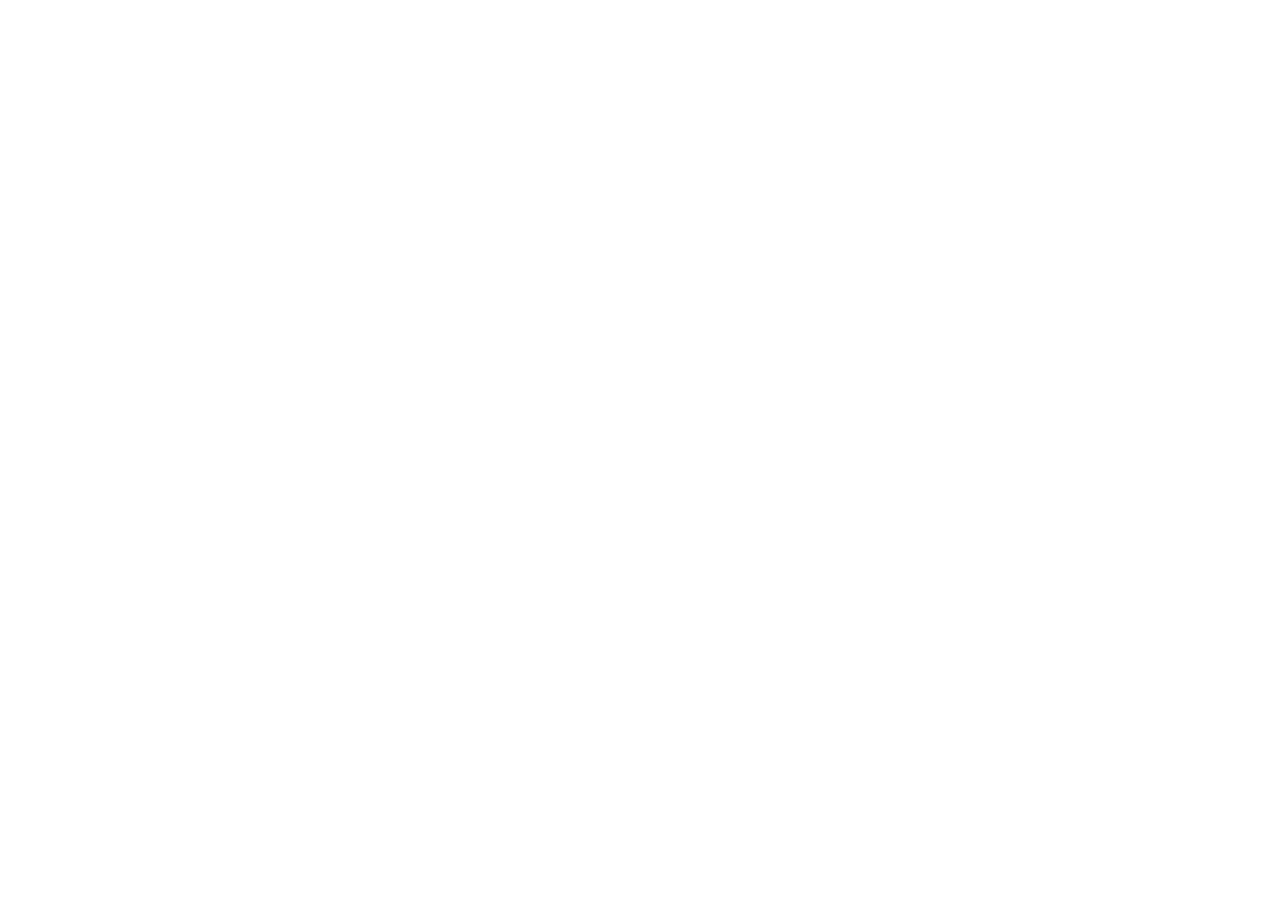
==== Pokedex/index.html @ 24dda9ae "Criação da página pokedex" ====
<!DOCTYPE html>
<html lang="en">

<head>
    <meta charset="UTF-8">
    <meta http-equiv="X-UA-Compatible" content="IE=edge">
    <meta name="viewport" content="width=device-width, initial-scale=1.0">
    <link rel="icon" href="https://raw.githubusercontent.com/manualdodev/pokedex/main/favicons/favicon-16x16.png">
    <title>ADS Déx - Pokedex</title>
</head>

<body>

</body>

</html>
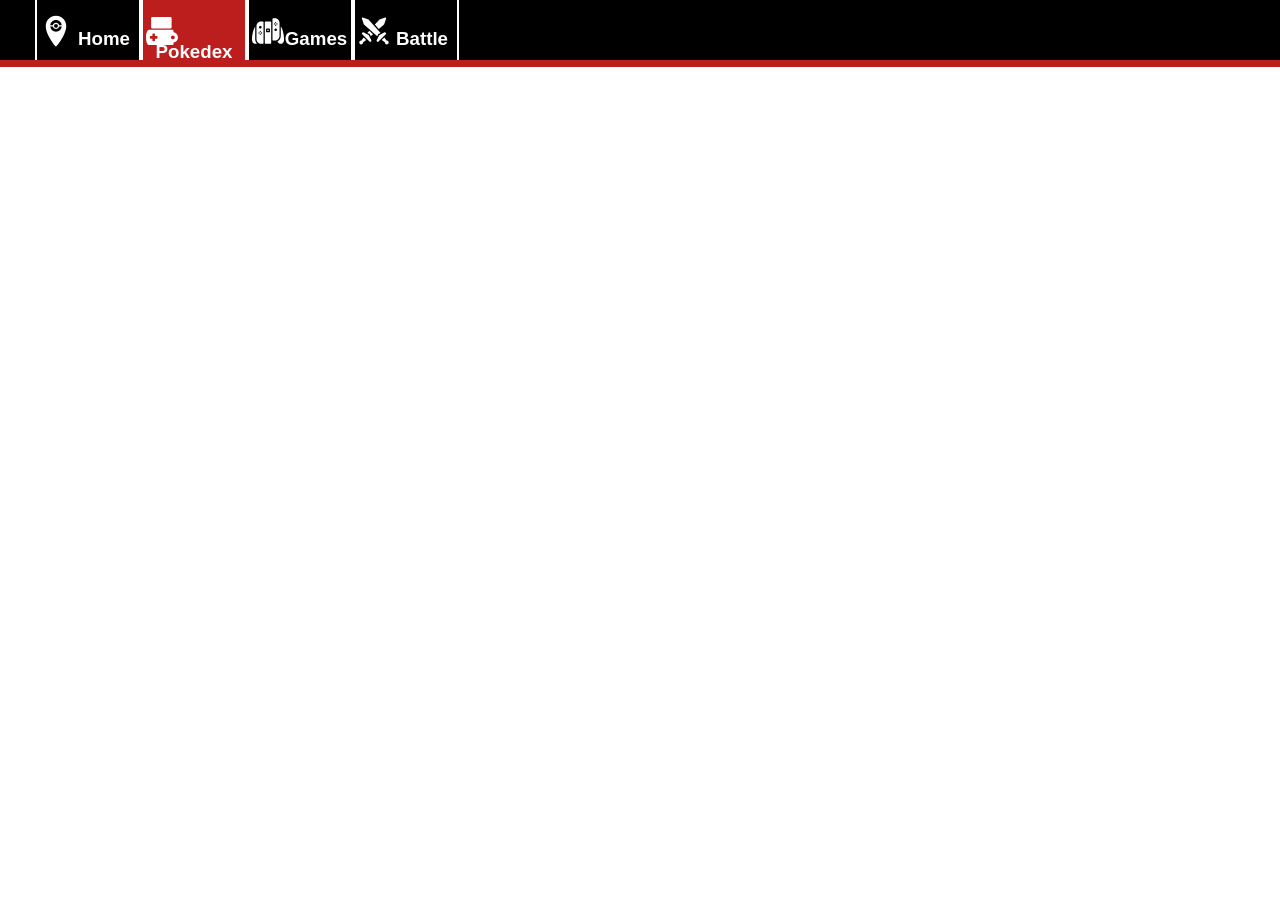
==== commit abd2f15b: "Atualizações no menu das páginas" ====
--- a/Pokedex/index.html
+++ b/Pokedex/index.html
@@ -6,11 +6,42 @@
     <meta http-equiv="X-UA-Compatible" content="IE=edge">
     <meta name="viewport" content="width=device-width, initial-scale=1.0">
     <link rel="icon" href="https://raw.githubusercontent.com/manualdodev/pokedex/main/favicons/favicon-16x16.png">
+    <link rel="stylesheet" href="style.css" type="text/css">
     <title>ADS Déx - Pokedex</title>
 </head>
 
 <body>
+    <div id="menuPrincipal">
+        <div class="opcaoMenu">
+            <img class="imgOpcaoMenu"
+                src="[data-uri]">
+            <h3 class="text"><a class="link" href="../Página Principal/index.html">Home</a></h3>
+        </div>
+        <div class="opcaoMarcada">
+            <img class="imgOpcaoMenu"
+                src="[data-uri]">
+            <h3 class="text"><a class="link" href="../Pokedex/index.html">Pokedex</a></h3>
+        </div>
+        <div class="opcaoMenu">
+            <img class="imgOpcaoMenu"
+                src="[data-uri]">
+            <h3 class="text"><a class="link" href="">Games</a></h3>
+        </div>
+        <div class="opcaoMenu">
+            <img class="imgOpcaoMenu"
+                src="[data-uri]">
+            <h3 class="text"><a class="link" href="">Battle</a></h3>
+        </div>
+        <div id="menuOpcap">
+            <img id="imgMenu"
+                src="[data-uri]">
+            <h3 class="text"></h3>
+        </div>
+    </div>
 
+
+
+    <script src="script.js"></script>
 </body>
 
 </html>
--- a/Pokedex/style.css
+++ b/Pokedex/style.css
@@ -0,0 +1,97 @@
+body {
+    background-image: url("https://assets.pokemon.com/static2/_ui/img/chrome/container_bg.png");
+    color: white;
+    font-family: 'Anton', sans-serif;
+    font-weight: bold;
+}
+
+.link {
+    position: relative;
+    color: white;
+    text-decoration: none;
+}
+
+.text {
+    position: relative;
+    top: 9px;
+}
+
+#menuPrincipal {
+    width: 100%;
+    height: 60px;
+    border: 0px solid #BC1D1D;
+    border-bottom: 7px solid #BC1D1D;
+    background-color: #000000;
+    position: fixed;
+    top: 0px;
+    left: 0px;
+    display: flex;
+    text-align: center;
+    z-index: 2;
+}
+
+.opcaoMenu {
+    width: 7.5%;
+    height: 60px;
+    border-right: 2px solid white;
+    border-left: 2px solid white;
+    position: relative;
+    top: 0px;
+    left: 35px;
+    padding-left: 3px;
+    padding-right: 3px;
+    transition: all 0.5s;
+}
+
+.opcaoMenu:hover {
+    background-color: #BC1D1D;
+}
+
+.opcaoMarcada {
+    width: 7.5%;
+    height: 60px;
+    border-right: 2px solid white;
+    border-left: 2px solid white;
+    background-color: #BC1D1D;
+    position: relative;
+    top: 0px;
+    left: 35px;
+    padding-left: 3px;
+    padding-right: 3px;
+    transition: all 0.5s;
+}
+
+.imgOpcaoMenu {
+    width: 32px;
+    height: 32px;
+    float: left;
+    position: relative;
+    top: 15px;
+}
+
+/* Menu */
+#menuOpcap {
+    width: 58px;
+    height: 60px;
+    background-color: transparent;
+    position: relative;
+    top: 0px;
+    left: 844px;
+    padding-right: 3px;
+    transition: all 0.5s;
+    z-index: 2;
+}
+
+#menuOpcap:hover {
+    background-color: #BC1D1D;
+    height: 65px;
+}
+
+#imgMenu {
+    width: 32px;
+    height: 32px;
+    float: right;
+    position: relative;
+    top: 15px;
+    right: 10px;
+}
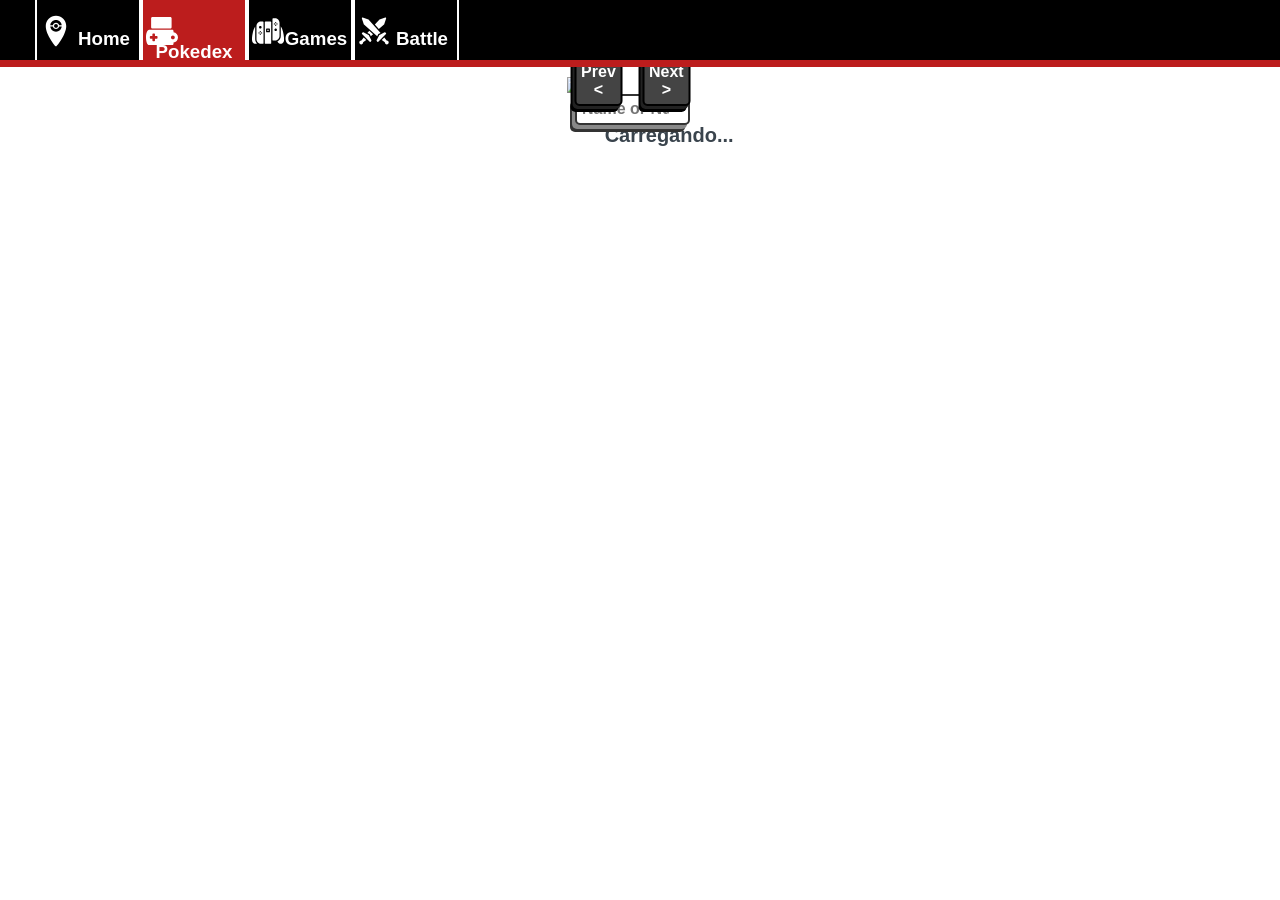
==== commit afe1100f: "Criação da pokedex" ====
--- a/Pokedex/index.html
+++ b/Pokedex/index.html
@@ -39,7 +39,28 @@
         </div>
     </div>
 
+    <main>
 
+        <img src="#" alt="pokemon" class="pokemon__image">
+
+        <h1 class="pokemon__data">
+            <span class="pokemon__number"></span> -
+            <span class="pokemon__name"></span>
+        </h1>
+
+        <form class="form">
+            <input type="search" class="input__search" placeholder="Name or Number" required>
+        </form>
+
+        <div class="buttons">
+            <button class="button btn-prev">Prev &lt; </button>
+            <button class="button btn-next">Next &gt; </button>
+        </div>
+
+        <img src="https://github.com/manualdodev/pokedex/blob/main/images/pokedex.png?raw=true" alt="Imagem Pokedex"
+            class="pokedex">
+
+    </main>
 
     <script src="script.js"></script>
 </body>
--- a/Pokedex/style.css
+++ b/Pokedex/style.css
@@ -3,6 +3,7 @@
     color: white;
     font-family: 'Anton', sans-serif;
     font-weight: bold;
+    text-align: center;
 }
 
 .link {
@@ -94,4 +95,85 @@
     position: relative;
     top: 15px;
     right: 10px;
+}
+
+main {
+    display: inline-block;
+    margin-top: 4.3%;
+    padding: 15px;
+    position: relative;
+}
+
+.pokedex {
+    width: 100%;
+    max-width: 425px;
+    height: 570px;
+}
+
+.pokemon__image {
+    position: absolute;
+    bottom: 55%;
+    left: 50%;
+    transform: translate(-63%, 20%);
+    height: 18%;
+}
+
+.pokemon__data {
+    color: #aaa;
+    position: absolute;
+    font-weight: 600;
+    top: 52%;
+    left: 30%;
+    font-size: clamp(8px, 5vw, 20px);
+}
+
+.pokemon__name {
+    color: #3a444d;
+    text-transform: capitalize;
+}
+
+.form {
+    position: absolute;
+    width: 65%;
+    top: 65%;
+    left: 13.5%;
+}
+
+.input__search {
+    width: 100%;
+    padding: 4%;
+    outline: none;
+    border: 2px solid #333;
+    border-radius: 5px;
+    font-weight: 600;
+    color: #3a444d;
+    font-size: clamp(8px, 5vw, 1rem);
+    box-shadow: -3px 4px 0 #888, -5px 7px 0 #333;
+}
+
+.buttons {
+    position: absolute;
+    bottom: 10%;
+    left: 50%;
+    width: 65%;
+    transform: translate(-57%, 0);
+    display: flex;
+    gap: 20px;
+}
+
+.button {
+    width: 50%;
+    padding: 4%;
+    border: 2px solid #000000;
+    border-radius: 5px;
+    box-shadow: -2px 3px 0 #222, -4px 6px 0 #000000;
+    font-weight: 600;
+    color: white;
+    background-color: #444;
+    font-size: clamp(8px, 5vw, 1rem);
+}
+
+.button:active {
+    box-shadow: inset -4px 4px 0 #222;
+    font-size: 0.9rem;
 }
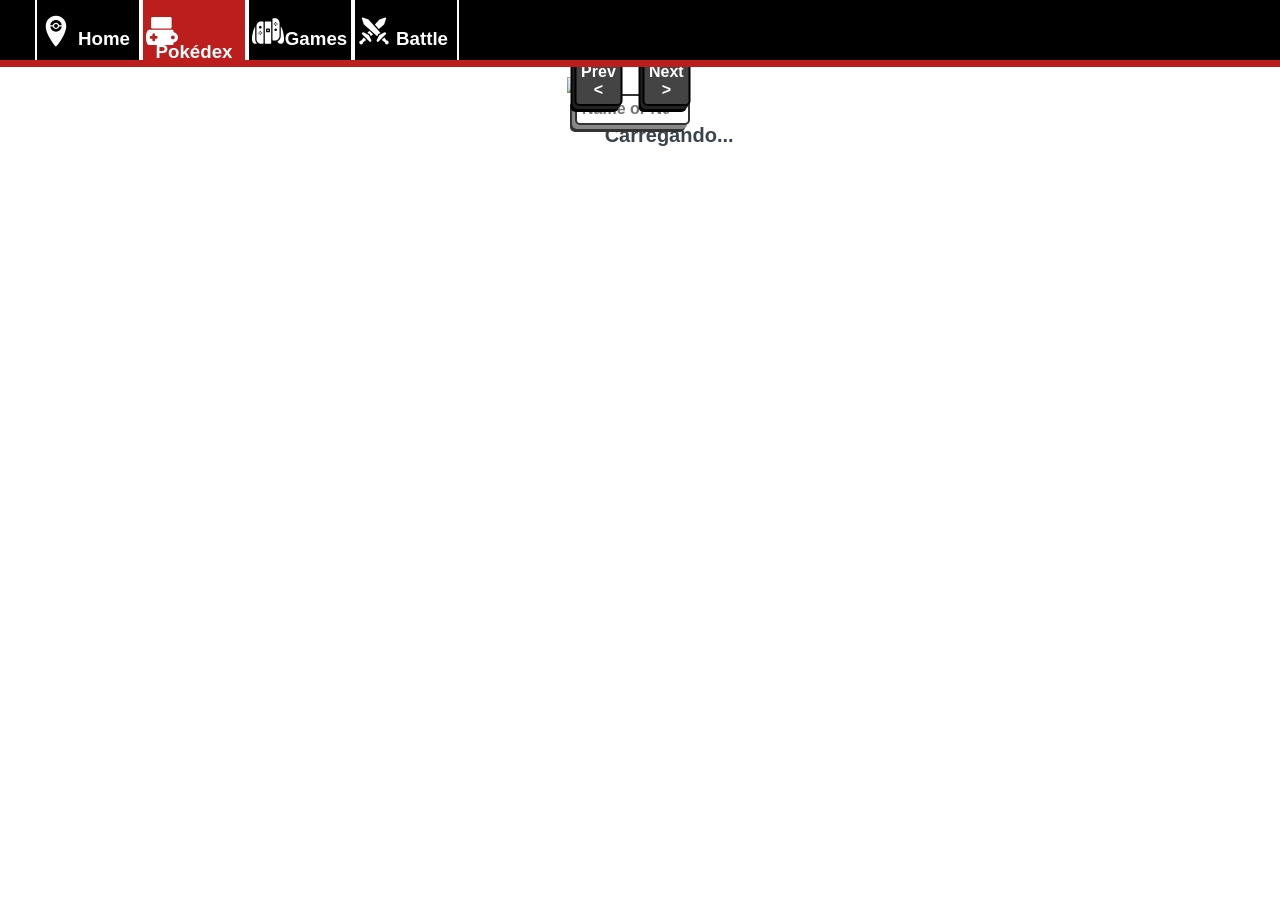
==== commit 63ac8433: "Modificações nos menus das pages" ====
--- a/Pokedex/index.html
+++ b/Pokedex/index.html
@@ -13,24 +13,28 @@
 <body>
     <div id="menuPrincipal">
         <div class="opcaoMenu">
-            <img class="imgOpcaoMenu"
-                src="[data-uri]">
-            <h3 class="text"><a class="link" href="../Página Principal/index.html">Home</a></h3>
+            <a class="link" href="../Página Principal/index.html"> <img class="imgOpcaoMenu"
+                    src="[data-uri]">
+                <h3 class="text">Home</h3>
+            </a>
         </div>
         <div class="opcaoMarcada">
-            <img class="imgOpcaoMenu"
-                src="[data-uri]">
-            <h3 class="text"><a class="link" href="../Pokedex/index.html">Pokedex</a></h3>
+            <a class="link" href="../Pokedex/index.html"><img class="imgOpcaoMenu"
+                    src="[data-uri]">
+                <h3 class="text">Pokédex</h3>
+            </a>
         </div>
         <div class="opcaoMenu">
-            <img class="imgOpcaoMenu"
-                src="[data-uri]">
-            <h3 class="text"><a class="link" href="">Games</a></h3>
+            <a class="link" href=""><img class="imgOpcaoMenu"
+                    src="[data-uri]">
+                <h3 class="text">Games</h3>
+            </a>
         </div>
         <div class="opcaoMenu">
-            <img class="imgOpcaoMenu"
-                src="[data-uri]">
-            <h3 class="text"><a class="link" href="">Battle</a></h3>
+            <a class="link" href=""><img class="imgOpcaoMenu"
+                    src="[data-uri]">
+                <h3 class="text">Battle</h3>
+            </a>
         </div>
         <div id="menuOpcap">
             <img id="imgMenu"
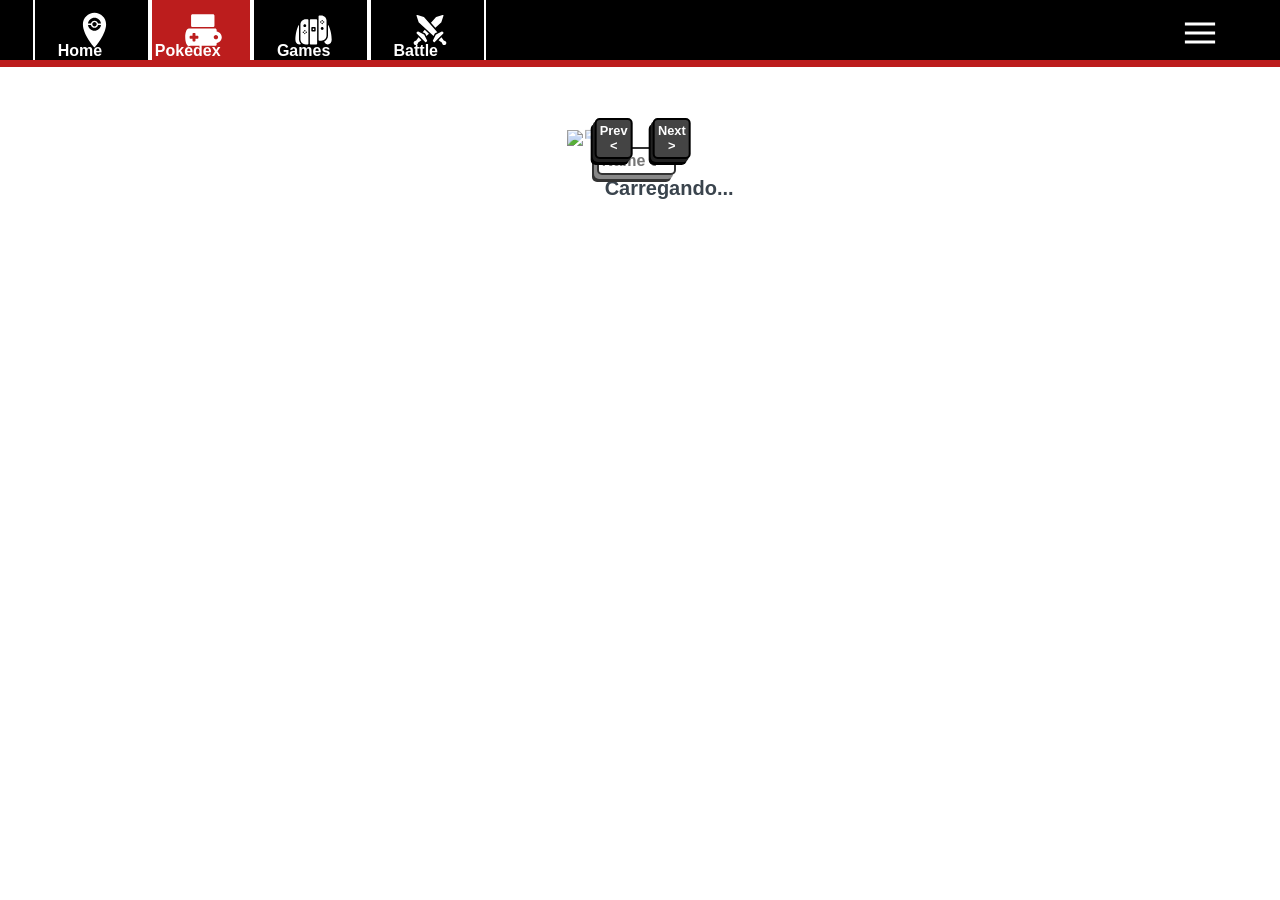
==== commit 2d2d0b48: "Responsição da Pokédex" ====
--- a/Pokedex/index.html
+++ b/Pokedex/index.html
@@ -21,7 +21,7 @@
         <div class="opcaoMarcada">
             <a class="link" href="../Pokedex/index.html"><img class="imgOpcaoMenu"
                     src="[data-uri]">
-                <h3 class="text">Pokédex</h3>
+                <h3 class="textoPokedex">Pokédex</h3>
             </a>
         </div>
         <div class="opcaoMenu">
--- a/Pokedex/style.css
+++ b/Pokedex/style.css
@@ -7,14 +7,21 @@
 }
 
 .link {
-    position: relative;
     color: white;
     text-decoration: none;
 }
 
+
+.textoPokedex {
+    position: relative;
+    top: 9px;
+    font-size: clamp(8px, 5vw, 16.5px);
+}
+
 .text {
     position: relative;
     top: 9px;
+    font-size: clamp(8px, 5vw, 16.5px);
 }
 
 #menuPrincipal {
@@ -32,15 +39,15 @@
 }
 
 .opcaoMenu {
-    width: 7.5%;
+    width: 8.5%;
     height: 60px;
     border-right: 2px solid white;
     border-left: 2px solid white;
     position: relative;
     top: 0px;
-    left: 35px;
-    padding-left: 3px;
-    padding-right: 3px;
+    left: 2.6%;
+    padding-left: 0.2%;
+    padding-right: 0.1%;
     transition: all 0.5s;
 }
 
@@ -56,58 +63,53 @@
     background-color: #BC1D1D;
     position: relative;
     top: 0px;
-    left: 35px;
-    padding-left: 3px;
-    padding-right: 3px;
-    transition: all 0.5s;
+    left: 2.6%;
+    padding-left: 0.1%;
+    padding-right: 0.1%;
 }
 
 .imgOpcaoMenu {
-    width: 32px;
-    height: 32px;
+    width: 30%;
+    height: 60%;
     float: left;
     position: relative;
-    top: 15px;
+    top: 20%;
 }
 
 /* Menu */
 #menuOpcap {
-    width: 58px;
+    width: 5%;
     height: 60px;
     background-color: transparent;
-    position: relative;
+    position: absolute;
     top: 0px;
-    left: 844px;
-    padding-right: 3px;
+    left: 90%;
     transition: all 0.5s;
     z-index: 2;
 }
 
 #menuOpcap:hover {
     background-color: #BC1D1D;
-    height: 65px;
 }
 
 #imgMenu {
-    width: 32px;
-    height: 32px;
-    float: right;
-    position: relative;
-    top: 15px;
-    right: 10px;
-}
-
+    width: 60%;
+    height: 60%;
+    position: relative;
+    top: 25%;
+}
+
+/* Pokédex */
 main {
     display: inline-block;
-    margin-top: 4.3%;
+    margin-top: 8.5%;
     padding: 15px;
     position: relative;
 }
 
 .pokedex {
-    width: 100%;
+    width: 75%;
     max-width: 425px;
-    height: 570px;
 }
 
 .pokemon__image {
@@ -134,9 +136,9 @@
 
 .form {
     position: absolute;
-    width: 65%;
+    width: 45%;
     top: 65%;
-    left: 13.5%;
+    left: 25.5%;
 }
 
 .input__search {
@@ -155,7 +157,7 @@
     position: absolute;
     bottom: 10%;
     left: 50%;
-    width: 65%;
+    width: 45%;
     transform: translate(-57%, 0);
     display: flex;
     gap: 20px;
@@ -170,10 +172,196 @@
     font-weight: 600;
     color: white;
     background-color: #444;
-    font-size: clamp(8px, 5vw, 1rem);
+    font-size: clamp(8px, 5vw, 0.8rem);
 }
 
 .button:active {
     box-shadow: inset -4px 4px 0 #222;
     font-size: 0.9rem;
+}
+
+/* Tablet */
+@media screen and (max-width: 1292px) {
+    .link {
+        color: white;
+        text-decoration: none;
+    }
+
+    .textoPokedex {
+        position: absolute;
+        font-size: clamp(1%, 5vw, 100%);
+        top: 70%;
+        left: 3%;
+        margin: auto;
+    }
+
+    .text {
+        position: absolute;
+        font-size: clamp(1%, 5vw, 100%);
+        top: 70%;
+        left: 20%;
+        margin: auto;
+    }
+
+    .opcaoMenu {
+        width: 8.5%;
+        height: 60px;
+        border-right: 2px solid white;
+        border-left: 2px solid white;
+        position: relative;
+        top: 0px;
+        left: 2.6%;
+        padding-left: 0.2%;
+        padding-right: 0.1%;
+        transition: all 0.5s;
+    }
+
+    .opcaoMenu:hover {
+        background-color: #BC1D1D;
+    }
+
+    .opcaoMarcada {
+        width: 7.5%;
+        height: 60px;
+        border-right: 2px solid white;
+        border-left: 2px solid white;
+        background-color: #BC1D1D;
+        position: relative;
+        top: 0px;
+        left: 2.6%;
+        padding-left: 0.1%;
+        padding-right: 0.1%;
+    }
+
+    .imgOpcaoMenu {
+        width: 45%;
+        height: 60%;
+        position: absolute;
+        left: 30%;
+    }
+
+    /* Menu */
+    #menuOpcap {
+        width: 7.5%;
+        height: 60px;
+        background-color: transparent;
+        position: absolute;
+        top: 0px;
+        left: 90%;
+        transition: all 0.5s;
+        z-index: 2;
+    }
+
+    #menuOpcap:hover {
+        background-color: #BC1D1D;
+    }
+
+    #imgMenu {
+        width: 60%;
+        height: 60%;
+        position: relative;
+        top: 25%;
+    }
+}
+
+@media screen and (max-width: 425px) {
+    .link {
+        color: transparent;
+        text-decoration: none;
+    }
+
+    .textoPokedex {
+        position: absolute;
+        font-size: clamp(1%, 5vw, 100%);
+        top: 70%;
+        left: 3%;
+        margin: auto;
+    }
+
+    .text {
+        position: absolute;
+        font-size: clamp(1%, 5vw, 100%);
+        top: 70%;
+        left: 20%;
+        margin: auto;
+    }
+
+    #menuPrincipal {
+        width: 100%;
+        height: 9%;
+        border: 0px solid #BC1D1D;
+        border-bottom: 7px solid #BC1D1D;
+        background-color: #000000;
+        position: fixed;
+        top: 0px;
+        left: 0px;
+        display: flex;
+        text-align: center;
+        z-index: 2;
+    }
+
+    .opcaoMenu {
+        width: 10.9%;
+        height: 55px;
+        border-right: 2px solid white;
+        border-left: 2px solid white;
+        background-color: transparent;
+        position: relative;
+        top: 0px;
+        left: 2.6%;
+        transition: all 0.5s;
+        align-items: center;
+    }
+
+    .opcaoMenu:hover {
+        background-color: #BC1D1D;
+    }
+
+    .opcaoMarcada {
+        width: 10.9%;
+        height: 55px;
+        border-right: 2px solid white;
+        border-left: 2px solid white;
+        background-color: #BC1D1D;
+        position: relative;
+        top: 0px;
+        left: 2.6%;
+    }
+
+    .imgOpcaoMenu {
+        width: 65%;
+        height: 60%;
+        position: absolute;
+        left: 15%;
+    }
+
+    /* Menu */
+    #menuOpcap {
+        width: 9.5%;
+        height: 55px;
+        background-color: transparent;
+        position: absolute;
+        top: 0px;
+        left: 89%;
+        transition: all 0.5s;
+        z-index: 2;
+    }
+
+    #menuOpcap:hover {
+        background-color: #BC1D1D;
+    }
+
+    #imgMenu {
+        width: 60%;
+        height: 60%;
+        position: relative;
+        top: 25%;
+    }
+
+    main {
+        display: inline-block;
+        margin-top: 15.5%;
+        padding: 15px;
+        position: relative;
+    }
 }
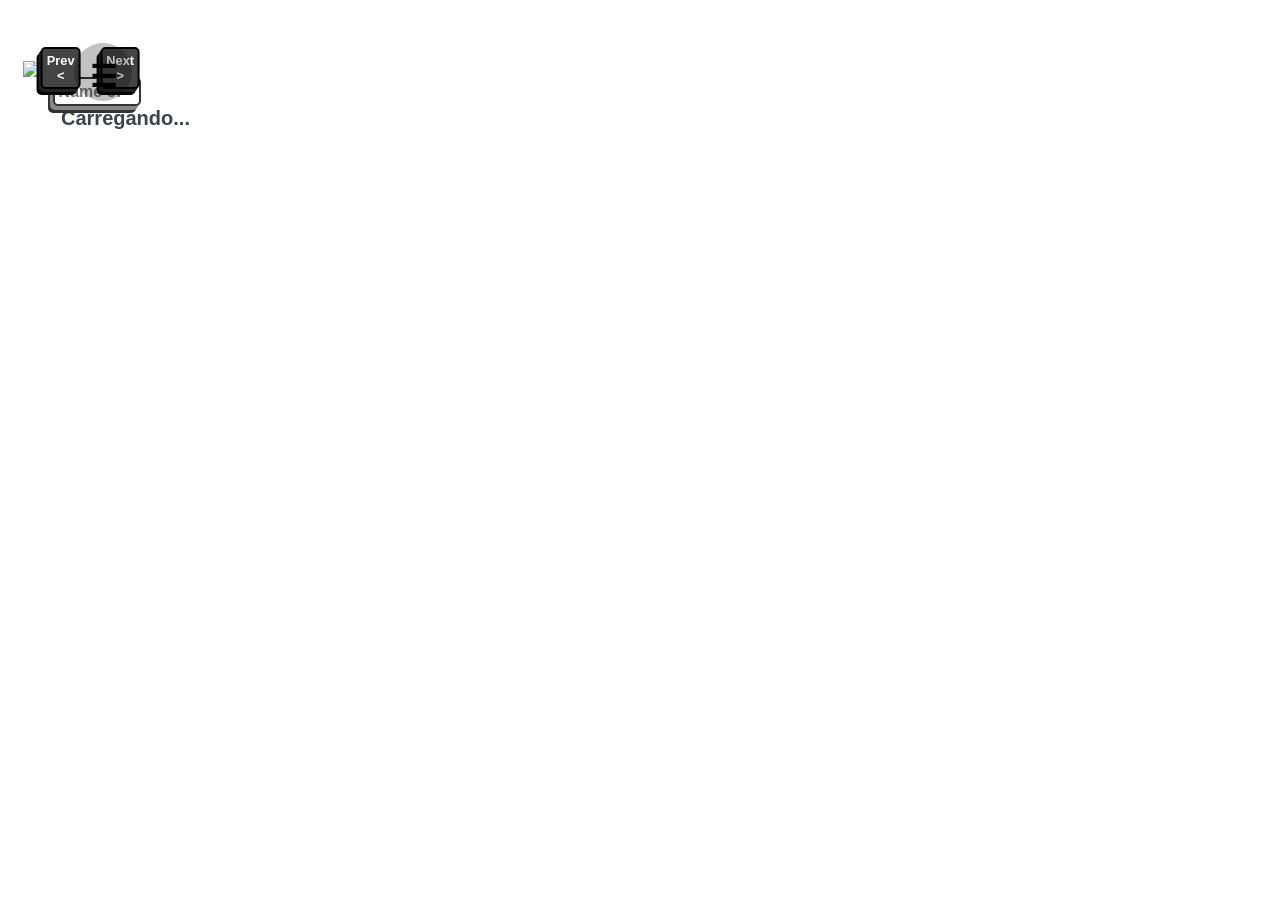
==== commit 394c4f61: "Criação da Pokedex para celular" ====
--- a/Pokedex/index.html
+++ b/Pokedex/index.html
@@ -1,5 +1,5 @@
 <!DOCTYPE html>
-<html lang="en">
+<html lang="pt-br">
 
 <head>
     <meta charset="UTF-8">
@@ -11,37 +11,26 @@
 </head>
 
 <body>
-    <div id="menuPrincipal">
-        <div class="opcaoMenu">
-            <a class="link" href="../Página Principal/index.html"> <img class="imgOpcaoMenu"
-                    src="[data-uri]">
-                <h3 class="text">Home</h3>
-            </a>
-        </div>
-        <div class="opcaoMarcada">
-            <a class="link" href="../Pokedex/index.html"><img class="imgOpcaoMenu"
-                    src="[data-uri]">
-                <h3 class="textoPokedex">Pokédex</h3>
-            </a>
-        </div>
-        <div class="opcaoMenu">
-            <a class="link" href=""><img class="imgOpcaoMenu"
-                    src="[data-uri]">
-                <h3 class="text">Games</h3>
-            </a>
-        </div>
-        <div class="opcaoMenu">
-            <a class="link" href=""><img class="imgOpcaoMenu"
-                    src="[data-uri]">
-                <h3 class="text">Battle</h3>
-            </a>
-        </div>
-        <div id="menuOpcap">
-            <img id="imgMenu"
-                src="[data-uri]">
-            <h3 class="text"></h3>
-        </div>
-    </div>
+
+    <aside id="menuOculto" class="menuOculto">
+        <p href="javascript:void(0)" class="btnFechar" onclick="fecharNav()">&times;</p>
+        <img class="imgsMenu"
+            src="[data-uri]" />
+        <a href="">HOME</a>
+        <img class="imgsMenu"
+            src="[data-uri]" />
+        <a href="" class="menuSelecionado">POKEDEX</a>
+        <img class="imgsMenu"
+            src="[data-uri]" />
+        <a href="">GAMES</a>
+        <img class="imgsMenu"
+            src="[data-uri]" />
+        <a href="">BATTLE</a>
+    </aside>
+
+    <section id="principal">
+        <span style="font-size: 30px;cursor:pointer;" onclick="abrirNav()">&#9776</span>
+    </section>
 
     <main>
 
@@ -66,6 +55,7 @@
 
     </main>
 
+    <script type="text/javascript" src="script2.js"></script>
     <script src="script.js"></script>
 </body>
 
--- a/Pokedex/style.css
+++ b/Pokedex/style.css
@@ -3,112 +3,118 @@
     color: white;
     font-family: 'Anton', sans-serif;
     font-weight: bold;
+}
+
+/* Menu */
+.menuOculto {
+    width: 0%;
+    height: 100%;
+    position: fixed;
+    z-index: 2;
+    top: 0;
+    left: 0;
+    background-color: #000000;
+    overflow-x: hidden;
+    transition: 0.5s;
+    padding-top: 15px;
+}
+
+.menuOculto a {
+    padding: 18px 8px 8px 60px;
+    position: relative;
+    top: 7%;
+    text-decoration: none;
+    font-size: 18px;
+    color: white;
+    display: block;
+    transition: 0.3s;
+}
+
+.menuOculto a:hover {
+    color: #BC1D1D;
+}
+
+.menuOculto p {
+    padding: 1px 8px 8px 60px;
+    top: 0%;
+    text-decoration: none;
+    font-size: 18px;
+    color: white;
+    display: block;
+    cursor: pointer;
+    transition: 0.3s;
+}
+
+.menuOculto p:hover {
+    color: #BC1D1D;
+}
+
+.btnFechar {
+    position: absolute;
+    top: 0;
+    right: 25px;
+    font-size: 36px;
+    margin-left: 50px;
+}
+
+.menuSelecionado {
+    border-left: 5px solid #BC1D1D;
+}
+
+#principal {
+    background-color: #0000003d;
+    width: 26px;
+    height: 26px;
+    border-radius: 250px;
+    color: #000000;
+    padding: 16px;
+    position: absolute;
+    top: 43px;
+    left: 74px;
+    z-index: 1;
+    transition: 0.5s;
+}
+
+#principal:hover {
+    background-color: #00000010;
+}
+
+.imgsMenu {
+    width: 15%;
+    height: 5%;
+    float: left;
+    position: relative;
+    top: 8%;
+    left: 5%;
+}
+
+/* Pokédex */
+.textoPokedex {
+    position: absolute;
+    font-size: clamp(1%, 5vw, 100%);
+    top: 70%;
+    left: 3%;
+    margin: auto;
+}
+
+.text {
+    position: absolute;
+    font-size: clamp(1%, 5vw, 100%);
+    top: 70%;
+    left: 20%;
+    margin: auto;
+}
+
+main {
+    display: inline-block;
+    margin-top: 3%;
+    padding: 15px;
+    position: relative;
     text-align: center;
 }
 
-.link {
-    color: white;
-    text-decoration: none;
-}
-
-
-.textoPokedex {
-    position: relative;
-    top: 9px;
-    font-size: clamp(8px, 5vw, 16.5px);
-}
-
-.text {
-    position: relative;
-    top: 9px;
-    font-size: clamp(8px, 5vw, 16.5px);
-}
-
-#menuPrincipal {
-    width: 100%;
-    height: 60px;
-    border: 0px solid #BC1D1D;
-    border-bottom: 7px solid #BC1D1D;
-    background-color: #000000;
-    position: fixed;
-    top: 0px;
-    left: 0px;
-    display: flex;
-    text-align: center;
-    z-index: 2;
-}
-
-.opcaoMenu {
-    width: 8.5%;
-    height: 60px;
-    border-right: 2px solid white;
-    border-left: 2px solid white;
-    position: relative;
-    top: 0px;
-    left: 2.6%;
-    padding-left: 0.2%;
-    padding-right: 0.1%;
-    transition: all 0.5s;
-}
-
-.opcaoMenu:hover {
-    background-color: #BC1D1D;
-}
-
-.opcaoMarcada {
-    width: 7.5%;
-    height: 60px;
-    border-right: 2px solid white;
-    border-left: 2px solid white;
-    background-color: #BC1D1D;
-    position: relative;
-    top: 0px;
-    left: 2.6%;
-    padding-left: 0.1%;
-    padding-right: 0.1%;
-}
-
-.imgOpcaoMenu {
-    width: 30%;
-    height: 60%;
-    float: left;
-    position: relative;
-    top: 20%;
-}
-
-/* Menu */
-#menuOpcap {
-    width: 5%;
-    height: 60px;
-    background-color: transparent;
-    position: absolute;
-    top: 0px;
-    left: 90%;
-    transition: all 0.5s;
-    z-index: 2;
-}
-
-#menuOpcap:hover {
-    background-color: #BC1D1D;
-}
-
-#imgMenu {
-    width: 60%;
-    height: 60%;
-    position: relative;
-    top: 25%;
-}
-
-/* Pokédex */
-main {
-    display: inline-block;
-    margin-top: 8.5%;
-    padding: 15px;
-    position: relative;
-}
-
 .pokedex {
-    width: 75%;
+    width: 90%;
     max-width: 425px;
 }
 
@@ -136,7 +142,7 @@
 
 .form {
     position: absolute;
-    width: 45%;
+    width: 50%;
     top: 65%;
     left: 25.5%;
 }
@@ -157,14 +163,14 @@
     position: absolute;
     bottom: 10%;
     left: 50%;
-    width: 45%;
+    width: 55%;
     transform: translate(-57%, 0);
     display: flex;
     gap: 20px;
 }
 
 .button {
-    width: 50%;
+    width: 55%;
     padding: 4%;
     border: 2px solid #000000;
     border-radius: 5px;
@@ -178,190 +184,4 @@
 .button:active {
     box-shadow: inset -4px 4px 0 #222;
     font-size: 0.9rem;
-}
-
-/* Tablet */
-@media screen and (max-width: 1292px) {
-    .link {
-        color: white;
-        text-decoration: none;
-    }
-
-    .textoPokedex {
-        position: absolute;
-        font-size: clamp(1%, 5vw, 100%);
-        top: 70%;
-        left: 3%;
-        margin: auto;
-    }
-
-    .text {
-        position: absolute;
-        font-size: clamp(1%, 5vw, 100%);
-        top: 70%;
-        left: 20%;
-        margin: auto;
-    }
-
-    .opcaoMenu {
-        width: 8.5%;
-        height: 60px;
-        border-right: 2px solid white;
-        border-left: 2px solid white;
-        position: relative;
-        top: 0px;
-        left: 2.6%;
-        padding-left: 0.2%;
-        padding-right: 0.1%;
-        transition: all 0.5s;
-    }
-
-    .opcaoMenu:hover {
-        background-color: #BC1D1D;
-    }
-
-    .opcaoMarcada {
-        width: 7.5%;
-        height: 60px;
-        border-right: 2px solid white;
-        border-left: 2px solid white;
-        background-color: #BC1D1D;
-        position: relative;
-        top: 0px;
-        left: 2.6%;
-        padding-left: 0.1%;
-        padding-right: 0.1%;
-    }
-
-    .imgOpcaoMenu {
-        width: 45%;
-        height: 60%;
-        position: absolute;
-        left: 30%;
-    }
-
-    /* Menu */
-    #menuOpcap {
-        width: 7.5%;
-        height: 60px;
-        background-color: transparent;
-        position: absolute;
-        top: 0px;
-        left: 90%;
-        transition: all 0.5s;
-        z-index: 2;
-    }
-
-    #menuOpcap:hover {
-        background-color: #BC1D1D;
-    }
-
-    #imgMenu {
-        width: 60%;
-        height: 60%;
-        position: relative;
-        top: 25%;
-    }
-}
-
-@media screen and (max-width: 425px) {
-    .link {
-        color: transparent;
-        text-decoration: none;
-    }
-
-    .textoPokedex {
-        position: absolute;
-        font-size: clamp(1%, 5vw, 100%);
-        top: 70%;
-        left: 3%;
-        margin: auto;
-    }
-
-    .text {
-        position: absolute;
-        font-size: clamp(1%, 5vw, 100%);
-        top: 70%;
-        left: 20%;
-        margin: auto;
-    }
-
-    #menuPrincipal {
-        width: 100%;
-        height: 9%;
-        border: 0px solid #BC1D1D;
-        border-bottom: 7px solid #BC1D1D;
-        background-color: #000000;
-        position: fixed;
-        top: 0px;
-        left: 0px;
-        display: flex;
-        text-align: center;
-        z-index: 2;
-    }
-
-    .opcaoMenu {
-        width: 10.9%;
-        height: 55px;
-        border-right: 2px solid white;
-        border-left: 2px solid white;
-        background-color: transparent;
-        position: relative;
-        top: 0px;
-        left: 2.6%;
-        transition: all 0.5s;
-        align-items: center;
-    }
-
-    .opcaoMenu:hover {
-        background-color: #BC1D1D;
-    }
-
-    .opcaoMarcada {
-        width: 10.9%;
-        height: 55px;
-        border-right: 2px solid white;
-        border-left: 2px solid white;
-        background-color: #BC1D1D;
-        position: relative;
-        top: 0px;
-        left: 2.6%;
-    }
-
-    .imgOpcaoMenu {
-        width: 65%;
-        height: 60%;
-        position: absolute;
-        left: 15%;
-    }
-
-    /* Menu */
-    #menuOpcap {
-        width: 9.5%;
-        height: 55px;
-        background-color: transparent;
-        position: absolute;
-        top: 0px;
-        left: 89%;
-        transition: all 0.5s;
-        z-index: 2;
-    }
-
-    #menuOpcap:hover {
-        background-color: #BC1D1D;
-    }
-
-    #imgMenu {
-        width: 60%;
-        height: 60%;
-        position: relative;
-        top: 25%;
-    }
-
-    main {
-        display: inline-block;
-        margin-top: 15.5%;
-        padding: 15px;
-        position: relative;
-    }
 }
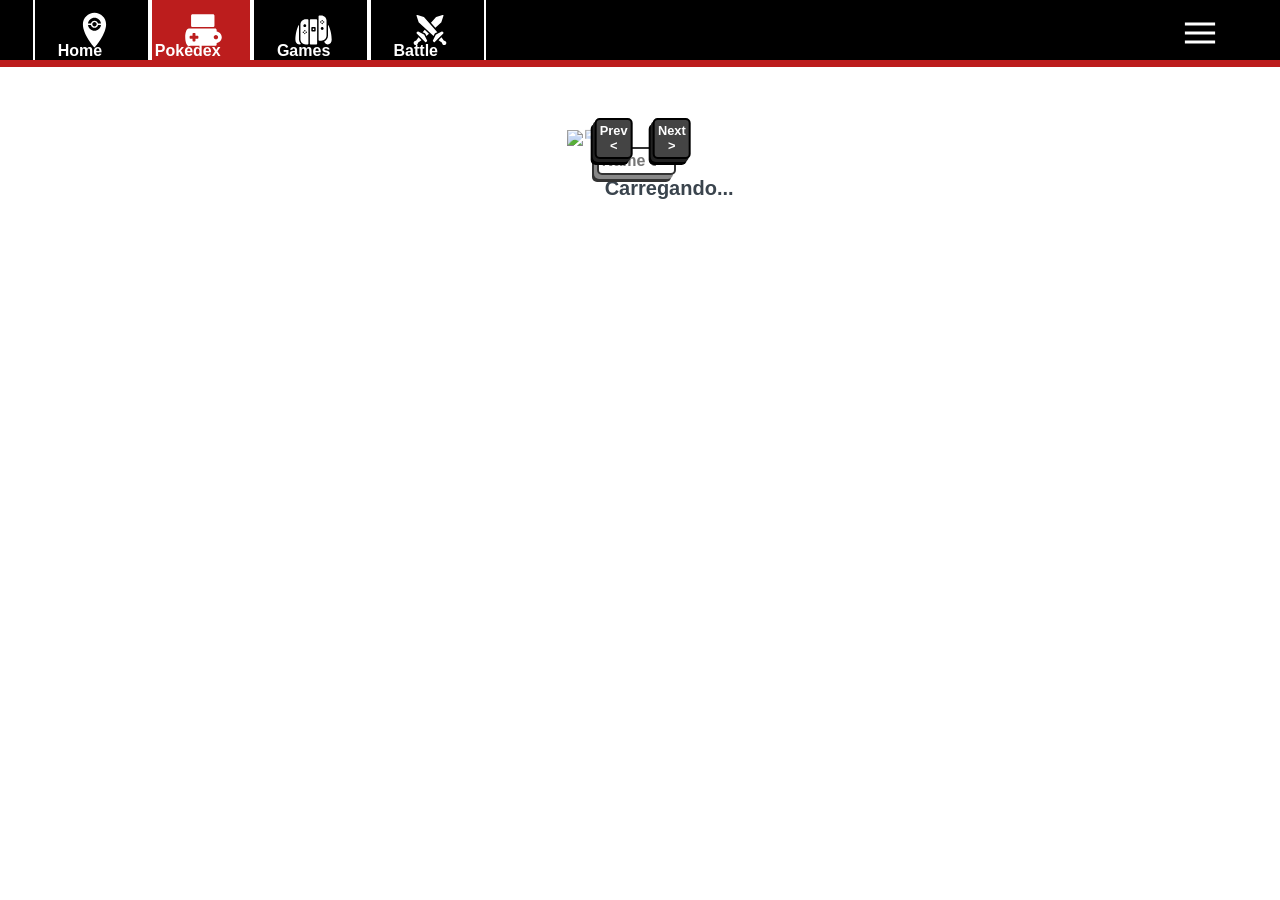
==== commit 0e63a702: "Alterações básicas" ====
--- a/Pokedex/index.html
+++ b/Pokedex/index.html
@@ -1,5 +1,5 @@
 <!DOCTYPE html>
-<html lang="pt-br">
+<html lang="en">
 
 <head>
     <meta charset="UTF-8">
@@ -11,26 +11,37 @@
 </head>
 
 <body>
-
-    <aside id="menuOculto" class="menuOculto">
-        <p href="javascript:void(0)" class="btnFechar" onclick="fecharNav()">&times;</p>
-        <img class="imgsMenu"
-            src="[data-uri]" />
-        <a href="">HOME</a>
-        <img class="imgsMenu"
-            src="[data-uri]" />
-        <a href="" class="menuSelecionado">POKEDEX</a>
-        <img class="imgsMenu"
-            src="[data-uri]" />
-        <a href="">GAMES</a>
-        <img class="imgsMenu"
-            src="[data-uri]" />
-        <a href="">BATTLE</a>
-    </aside>
-
-    <section id="principal">
-        <span style="font-size: 30px;cursor:pointer;" onclick="abrirNav()">&#9776</span>
-    </section>
+    <div id="menuPrincipal">
+        <div class="opcaoMenu">
+            <a class="link" href="../Página Principal/index.html"> <img class="imgOpcaoMenu"
+                    src="[data-uri]">
+                <h3 class="text">Home</h3>
+            </a>
+        </div>
+        <div class="opcaoMarcada">
+            <a class="link" href="../Pokedex/index.html"><img class="imgOpcaoMenu"
+                    src="[data-uri]">
+                <h3 class="textoPokedex">Pokédex</h3>
+            </a>
+        </div>
+        <div class="opcaoMenu">
+            <a class="link" href=""><img class="imgOpcaoMenu"
+                    src="[data-uri]">
+                <h3 class="text">Games</h3>
+            </a>
+        </div>
+        <div class="opcaoMenu">
+            <a class="link" href=""><img class="imgOpcaoMenu"
+                    src="[data-uri]">
+                <h3 class="text">Battle</h3>
+            </a>
+        </div>
+        <div id="menuOpcap">
+            <img id="imgMenu"
+                src="[data-uri]">
+            <h3 class="text"></h3>
+        </div>
+    </div>
 
     <main>
 
@@ -55,7 +66,6 @@
 
     </main>
 
-    <script type="text/javascript" src="script2.js"></script>
     <script src="script.js"></script>
 </body>
 
--- a/Pokedex/style.css
+++ b/Pokedex/style.css
@@ -3,118 +3,112 @@
     color: white;
     font-family: 'Anton', sans-serif;
     font-weight: bold;
+    text-align: center;
+}
+
+.link {
+    color: white;
+    text-decoration: none;
+}
+
+
+.textoPokedex {
+    position: relative;
+    top: 9px;
+    font-size: clamp(8px, 5vw, 16.5px);
+}
+
+.text {
+    position: relative;
+    top: 9px;
+    font-size: clamp(8px, 5vw, 16.5px);
+}
+
+#menuPrincipal {
+    width: 100%;
+    height: 60px;
+    border: 0px solid #BC1D1D;
+    border-bottom: 7px solid #BC1D1D;
+    background-color: #000000;
+    position: fixed;
+    top: 0px;
+    left: 0px;
+    display: flex;
+    text-align: center;
+    z-index: 2;
+}
+
+.opcaoMenu {
+    width: 8.5%;
+    height: 60px;
+    border-right: 2px solid white;
+    border-left: 2px solid white;
+    position: relative;
+    top: 0px;
+    left: 2.6%;
+    padding-left: 0.2%;
+    padding-right: 0.1%;
+    transition: all 0.5s;
+}
+
+.opcaoMenu:hover {
+    background-color: #BC1D1D;
+}
+
+.opcaoMarcada {
+    width: 7.5%;
+    height: 60px;
+    border-right: 2px solid white;
+    border-left: 2px solid white;
+    background-color: #BC1D1D;
+    position: relative;
+    top: 0px;
+    left: 2.6%;
+    padding-left: 0.1%;
+    padding-right: 0.1%;
+}
+
+.imgOpcaoMenu {
+    width: 30%;
+    height: 60%;
+    float: left;
+    position: relative;
+    top: 20%;
 }
 
 /* Menu */
-.menuOculto {
-    width: 0%;
-    height: 100%;
-    position: fixed;
+#menuOpcap {
+    width: 5%;
+    height: 60px;
+    background-color: transparent;
+    position: absolute;
+    top: 0px;
+    left: 90%;
+    transition: all 0.5s;
     z-index: 2;
-    top: 0;
-    left: 0;
-    background-color: #000000;
-    overflow-x: hidden;
-    transition: 0.5s;
-    padding-top: 15px;
-}
-
-.menuOculto a {
-    padding: 18px 8px 8px 60px;
-    position: relative;
-    top: 7%;
-    text-decoration: none;
-    font-size: 18px;
-    color: white;
-    display: block;
-    transition: 0.3s;
-}
-
-.menuOculto a:hover {
-    color: #BC1D1D;
-}
-
-.menuOculto p {
-    padding: 1px 8px 8px 60px;
-    top: 0%;
-    text-decoration: none;
-    font-size: 18px;
-    color: white;
-    display: block;
-    cursor: pointer;
-    transition: 0.3s;
-}
-
-.menuOculto p:hover {
-    color: #BC1D1D;
-}
-
-.btnFechar {
-    position: absolute;
-    top: 0;
-    right: 25px;
-    font-size: 36px;
-    margin-left: 50px;
-}
-
-.menuSelecionado {
-    border-left: 5px solid #BC1D1D;
-}
-
-#principal {
-    background-color: #0000003d;
-    width: 26px;
-    height: 26px;
-    border-radius: 250px;
-    color: #000000;
-    padding: 16px;
-    position: absolute;
-    top: 43px;
-    left: 74px;
-    z-index: 1;
-    transition: 0.5s;
-}
-
-#principal:hover {
-    background-color: #00000010;
-}
-
-.imgsMenu {
-    width: 15%;
-    height: 5%;
-    float: left;
-    position: relative;
-    top: 8%;
-    left: 5%;
+}
+
+#menuOpcap:hover {
+    background-color: #BC1D1D;
+}
+
+#imgMenu {
+    width: 60%;
+    height: 60%;
+    position: relative;
+    top: 25%;
 }
 
 /* Pokédex */
-.textoPokedex {
-    position: absolute;
-    font-size: clamp(1%, 5vw, 100%);
-    top: 70%;
-    left: 3%;
-    margin: auto;
-}
-
-.text {
-    position: absolute;
-    font-size: clamp(1%, 5vw, 100%);
-    top: 70%;
-    left: 20%;
-    margin: auto;
-}
-
 main {
     display: inline-block;
-    margin-top: 3%;
+    margin-top: 8.5%;
     padding: 15px;
     position: relative;
-    text-align: center;
 }
 
 .pokedex {
-    width: 90%;
+    width: 75%;
     max-width: 425px;
 }
 
@@ -142,7 +136,7 @@
 
 .form {
     position: absolute;
-    width: 50%;
+    width: 45%;
     top: 65%;
     left: 25.5%;
 }
@@ -163,14 +157,14 @@
     position: absolute;
     bottom: 10%;
     left: 50%;
-    width: 55%;
+    width: 45%;
     transform: translate(-57%, 0);
     display: flex;
     gap: 20px;
 }
 
 .button {
-    width: 55%;
+    width: 50%;
     padding: 4%;
     border: 2px solid #000000;
     border-radius: 5px;
@@ -184,4 +178,190 @@
 .button:active {
     box-shadow: inset -4px 4px 0 #222;
     font-size: 0.9rem;
+}
+
+/* Tablet */
+@media screen and (max-width: 1292px) {
+    .link {
+        color: white;
+        text-decoration: none;
+    }
+
+    .textoPokedex {
+        position: absolute;
+        font-size: clamp(1%, 5vw, 100%);
+        top: 70%;
+        left: 3%;
+        margin: auto;
+    }
+
+    .text {
+        position: absolute;
+        font-size: clamp(1%, 5vw, 100%);
+        top: 70%;
+        left: 20%;
+        margin: auto;
+    }
+
+    .opcaoMenu {
+        width: 8.5%;
+        height: 60px;
+        border-right: 2px solid white;
+        border-left: 2px solid white;
+        position: relative;
+        top: 0px;
+        left: 2.6%;
+        padding-left: 0.2%;
+        padding-right: 0.1%;
+        transition: all 0.5s;
+    }
+
+    .opcaoMenu:hover {
+        background-color: #BC1D1D;
+    }
+
+    .opcaoMarcada {
+        width: 7.5%;
+        height: 60px;
+        border-right: 2px solid white;
+        border-left: 2px solid white;
+        background-color: #BC1D1D;
+        position: relative;
+        top: 0px;
+        left: 2.6%;
+        padding-left: 0.1%;
+        padding-right: 0.1%;
+    }
+
+    .imgOpcaoMenu {
+        width: 45%;
+        height: 60%;
+        position: absolute;
+        left: 30%;
+    }
+
+    /* Menu */
+    #menuOpcap {
+        width: 7.5%;
+        height: 60px;
+        background-color: transparent;
+        position: absolute;
+        top: 0px;
+        left: 90%;
+        transition: all 0.5s;
+        z-index: 2;
+    }
+
+    #menuOpcap:hover {
+        background-color: #BC1D1D;
+    }
+
+    #imgMenu {
+        width: 60%;
+        height: 60%;
+        position: relative;
+        top: 25%;
+    }
+}
+
+@media screen and (max-width: 425px) {
+    .link {
+        color: transparent;
+        text-decoration: none;
+    }
+
+    .textoPokedex {
+        position: absolute;
+        font-size: clamp(1%, 5vw, 100%);
+        top: 70%;
+        left: 3%;
+        margin: auto;
+    }
+
+    .text {
+        position: absolute;
+        font-size: clamp(1%, 5vw, 100%);
+        top: 70%;
+        left: 20%;
+        margin: auto;
+    }
+
+    #menuPrincipal {
+        width: 100%;
+        height: 9%;
+        border: 0px solid #BC1D1D;
+        border-bottom: 7px solid #BC1D1D;
+        background-color: #000000;
+        position: fixed;
+        top: 0px;
+        left: 0px;
+        display: flex;
+        text-align: center;
+        z-index: 2;
+    }
+
+    .opcaoMenu {
+        width: 10.9%;
+        height: 55px;
+        border-right: 2px solid white;
+        border-left: 2px solid white;
+        background-color: transparent;
+        position: relative;
+        top: 0px;
+        left: 2.6%;
+        transition: all 0.5s;
+        align-items: center;
+    }
+
+    .opcaoMenu:hover {
+        background-color: #BC1D1D;
+    }
+
+    .opcaoMarcada {
+        width: 10.9%;
+        height: 55px;
+        border-right: 2px solid white;
+        border-left: 2px solid white;
+        background-color: #BC1D1D;
+        position: relative;
+        top: 0px;
+        left: 2.6%;
+    }
+
+    .imgOpcaoMenu {
+        width: 65%;
+        height: 60%;
+        position: absolute;
+        left: 15%;
+    }
+
+    /* Menu */
+    #menuOpcap {
+        width: 9.5%;
+        height: 55px;
+        background-color: transparent;
+        position: absolute;
+        top: 0px;
+        left: 89%;
+        transition: all 0.5s;
+        z-index: 2;
+    }
+
+    #menuOpcap:hover {
+        background-color: #BC1D1D;
+    }
+
+    #imgMenu {
+        width: 60%;
+        height: 60%;
+        position: relative;
+        top: 25%;
+    }
+
+    main {
+        display: inline-block;
+        margin-top: 15.5%;
+        padding: 15px;
+        position: relative;
+    }
 }
